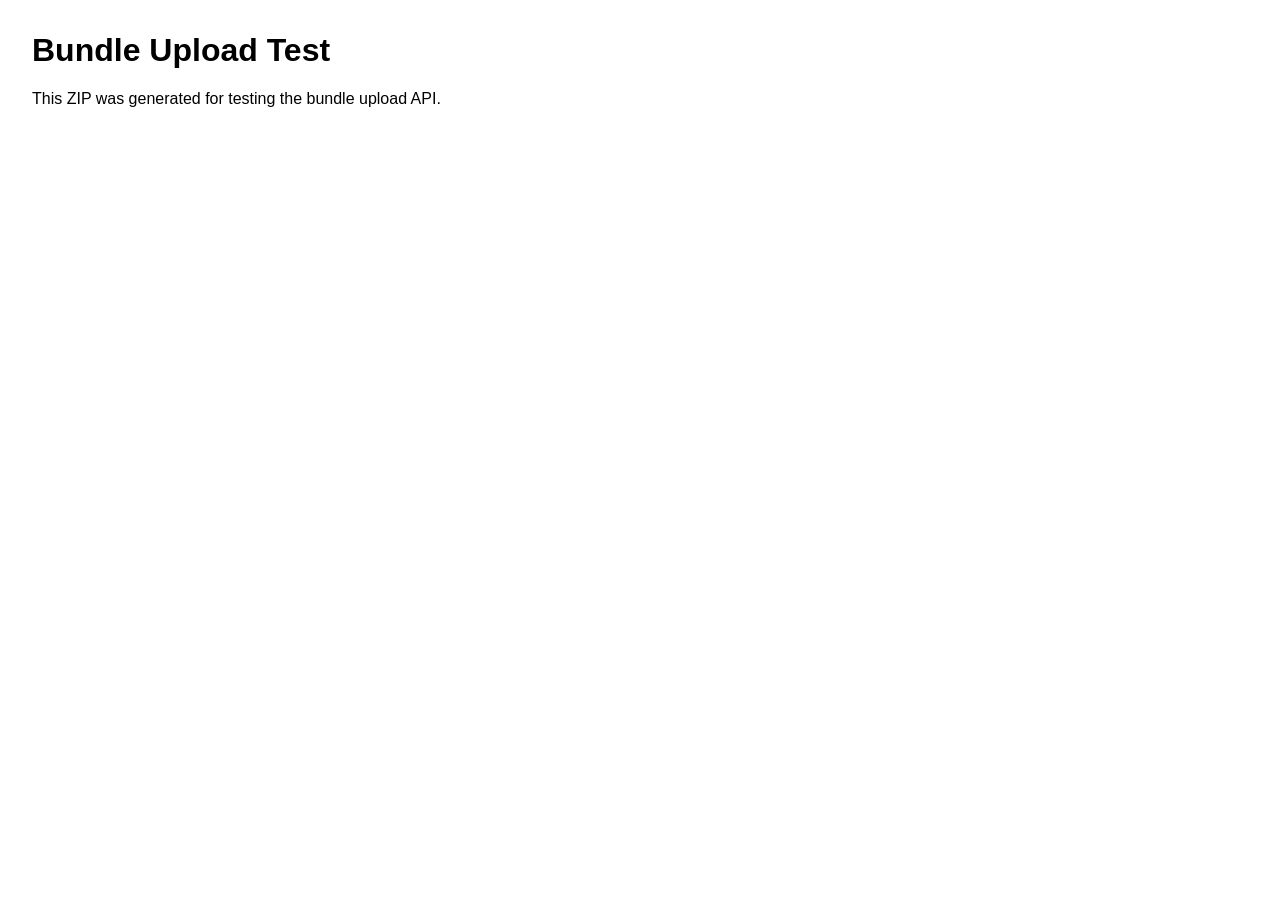
==== test-app/index.html @ e42ee41f "Upload bundle for test-app" ====
<!doctype html>
<html lang="en">
  <head>
    <meta charset="utf-8">
    <title>Bundle Upload Test</title>
    <link rel="stylesheet" href="assets/style.css">
  </head>
  <body>
    <h1>Bundle Upload Test</h1>
    <p>This ZIP was generated for testing the bundle upload API.</p>
  </body>
</html>
---- test-app/assets/style.css ----
body {
  font-family: sans-serif;
  margin: 2rem;
}
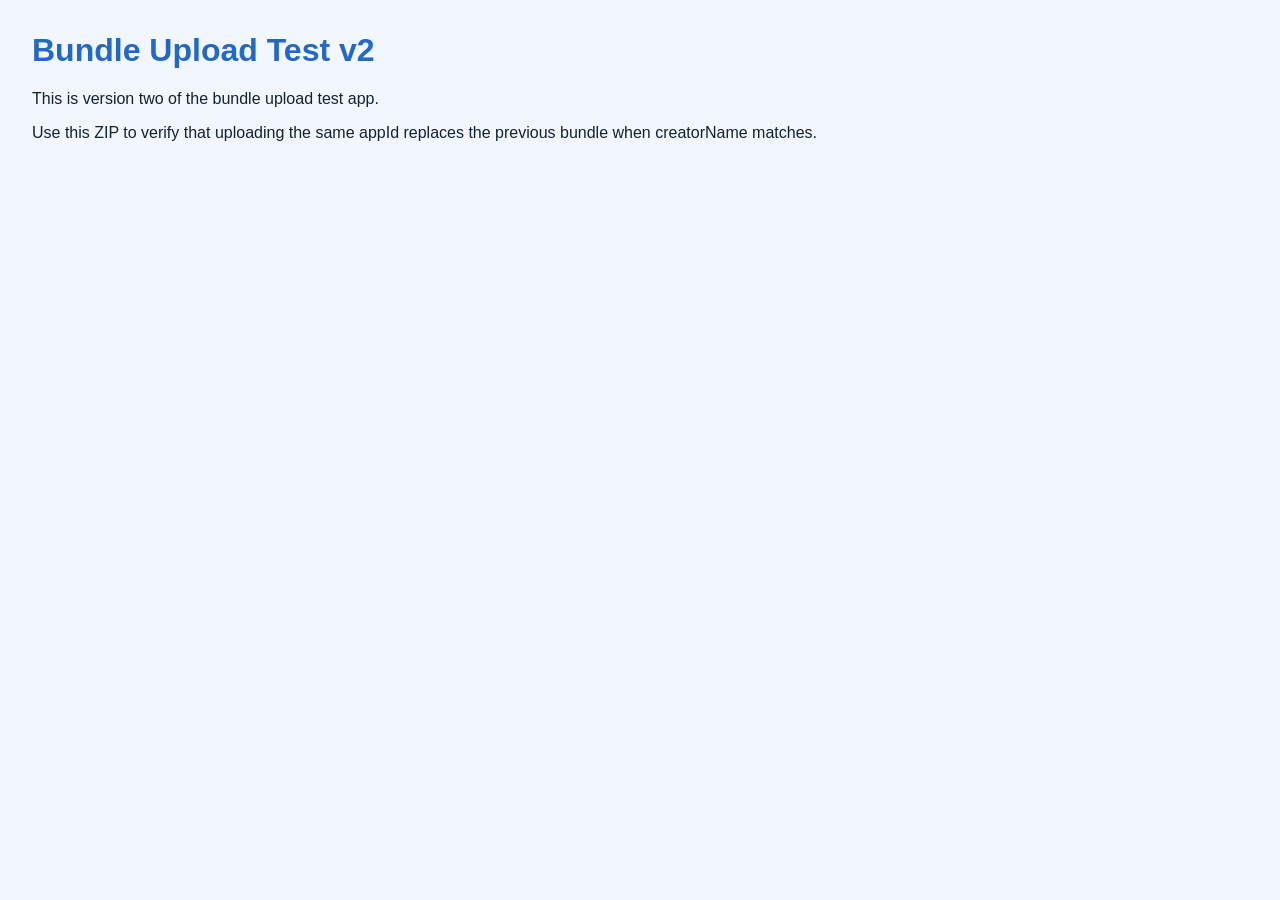
==== commit 53589606: "Upload bundle for test-app" ====
--- a/test-app/index.html
+++ b/test-app/index.html
@@ -2,11 +2,12 @@
 <html lang="en">
   <head>
     <meta charset="utf-8">
-    <title>Bundle Upload Test</title>
+    <title>Bundle Upload Test v2</title>
     <link rel="stylesheet" href="assets/style.css">
   </head>
   <body>
-    <h1>Bundle Upload Test</h1>
-    <p>This ZIP was generated for testing the bundle upload API.</p>
+    <h1>Bundle Upload Test v2</h1>
+    <p>This is version two of the bundle upload test app.</p>
+    <p>Use this ZIP to verify that uploading the same appId replaces the previous bundle when creatorName matches.</p>
   </body>
 </html>
--- a/test-app/assets/style.css
+++ b/test-app/assets/style.css
@@ -1,4 +1,9 @@
 body {
+  background: #f2f7ff;
+  color: #123;
   font-family: sans-serif;
   margin: 2rem;
 }
+h1 {
+  color: #2368c4;
+}
